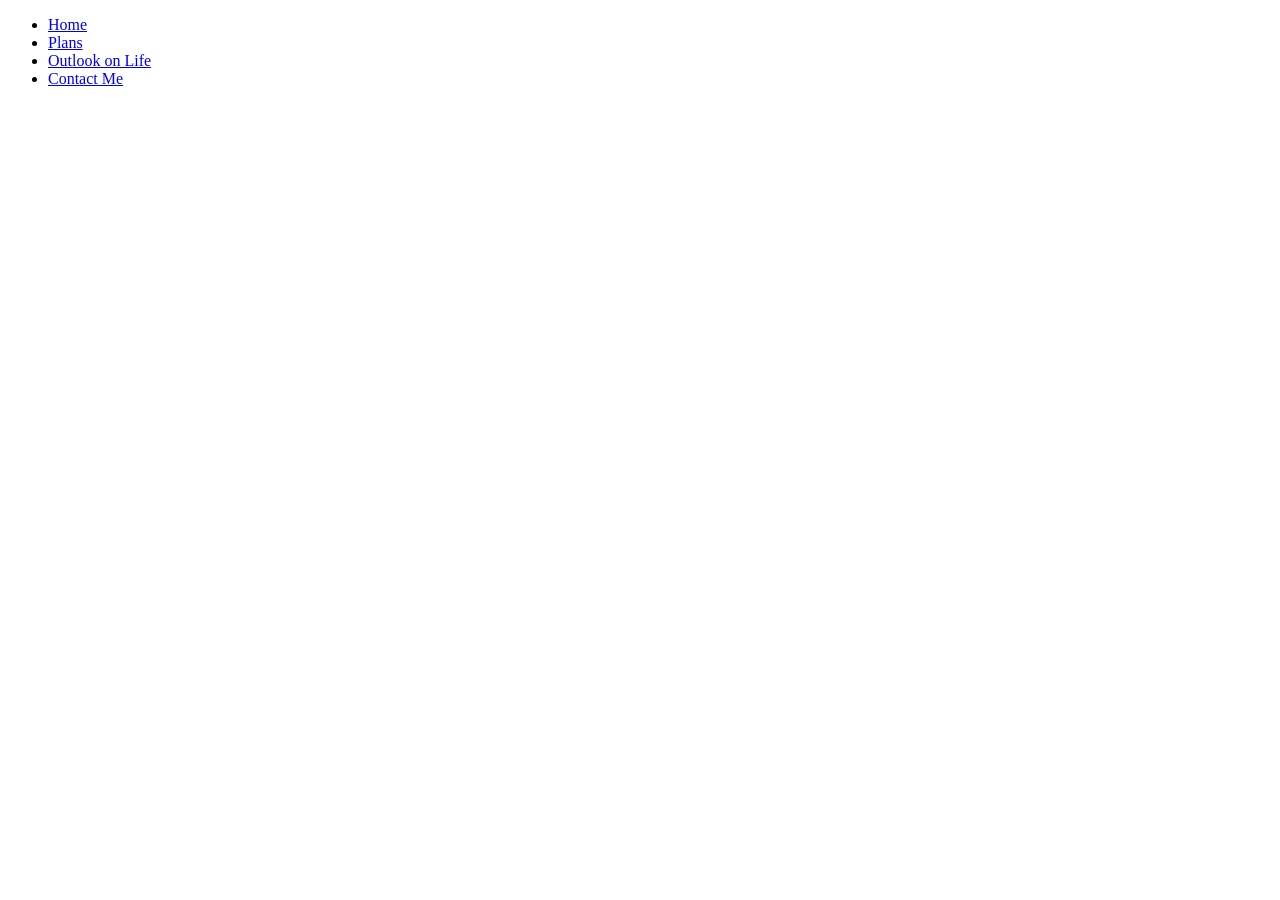
==== contact_me.html @ 31a28c97 "first commit" ====
<!DOCTYPE html>
<html lang="en" dir="ltr">
    <head>
        <meta charset="utf-8">
        <title>My WebPage</title>
    </head>
    <body>
        <ul>
            <li><a href="home.html">Home</a></li>
            <li><a href="plans.html">Plans</a></li>
            <li><a href="outlook_on_life.html">Outlook on Life</a></li>
            <li><a href="contact_me.html " class="active">Contact Me</a></li>
        </ul>
    </body>
</html>
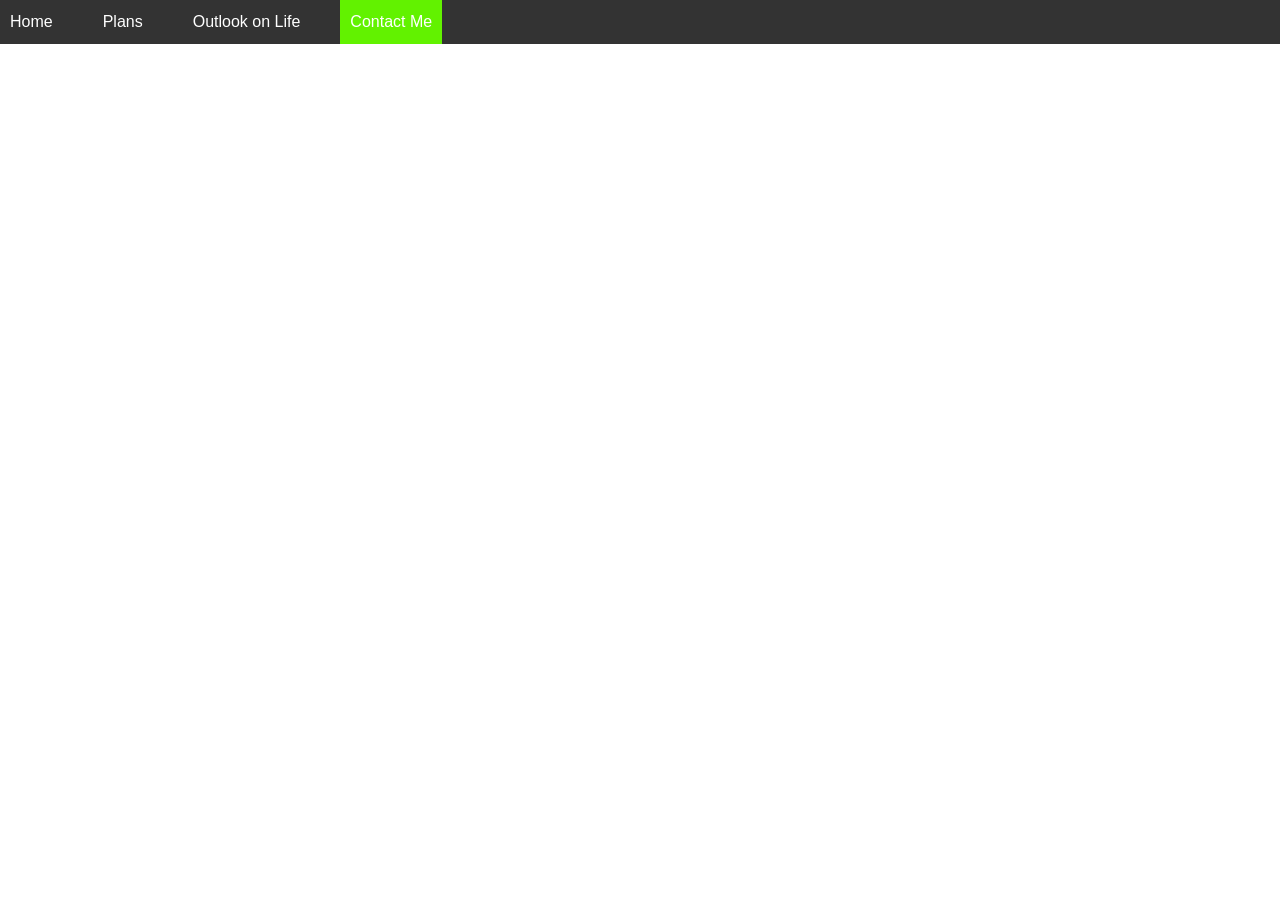
==== commit 64ff2f8a: "A functioning navigation bar in all the pages" ====
--- a/contact_me.html
+++ b/contact_me.html
@@ -3,12 +3,18 @@
     <head>
         <meta charset="utf-8">
         <title>My WebPage</title>
+        <meta charset="utf-8">
+        <meta name="viewport" content="width=device-width, initial-scale=1, shrink-to-fit=no">
+
+    <!-- Bootstrap CSS -->
+        <link rel="stylesheet" href="https://stackpath.bootstrapcdn.com/bootstrap/4.4.1/css/bootstrap.min.css" integrity="sha384-Vkoo8x4CGsO3+Hhxv8T/Q5PaXtkKtu6ug5TOeNV6gBiFeWPGFN9MuhOf23Q9Ifjh" crossorigin="anonymous">
+        <link rel="stylesheet" href="style.css">
     </head>
     <body>
-        <ul>
-            <li><a href="home.html">Home</a></li>
-            <li><a href="plans.html">Plans</a></li>
-            <li><a href="outlook_on_life.html">Outlook on Life</a></li>
+        <ul id="Navigation_Bar">
+            <li><a href="home.html" >Home</a></li>
+            <li><a href="plans.html" >Plans</a></li>
+            <li><a href="outlook_on_life.html" >Outlook on Life</a></li>
             <li><a href="contact_me.html " class="active">Contact Me</a></li>
         </ul>
     </body>
--- a/style.css
+++ b/style.css
@@ -0,0 +1,27 @@
+#Navigation_Bar {
+  list-style-type: none;
+  overflow: hidden;
+  background-color: #333;
+  margin: 0;
+  padding: 0;
+}
+#Navigation_Bar li {
+  float: left;
+}
+#Navigation_Bar a {
+  display: block;
+  padding: 10px;
+  margin-right: 30px;
+  text-align: center;
+  text-decoration: none;
+  color: white;
+}
+#Navigation_Bar a:hover {
+  color: yellow;
+}
+
+.active {
+  background-color: #62f200;
+}
+
+/*# sourceMappingURL=style.css.map */
